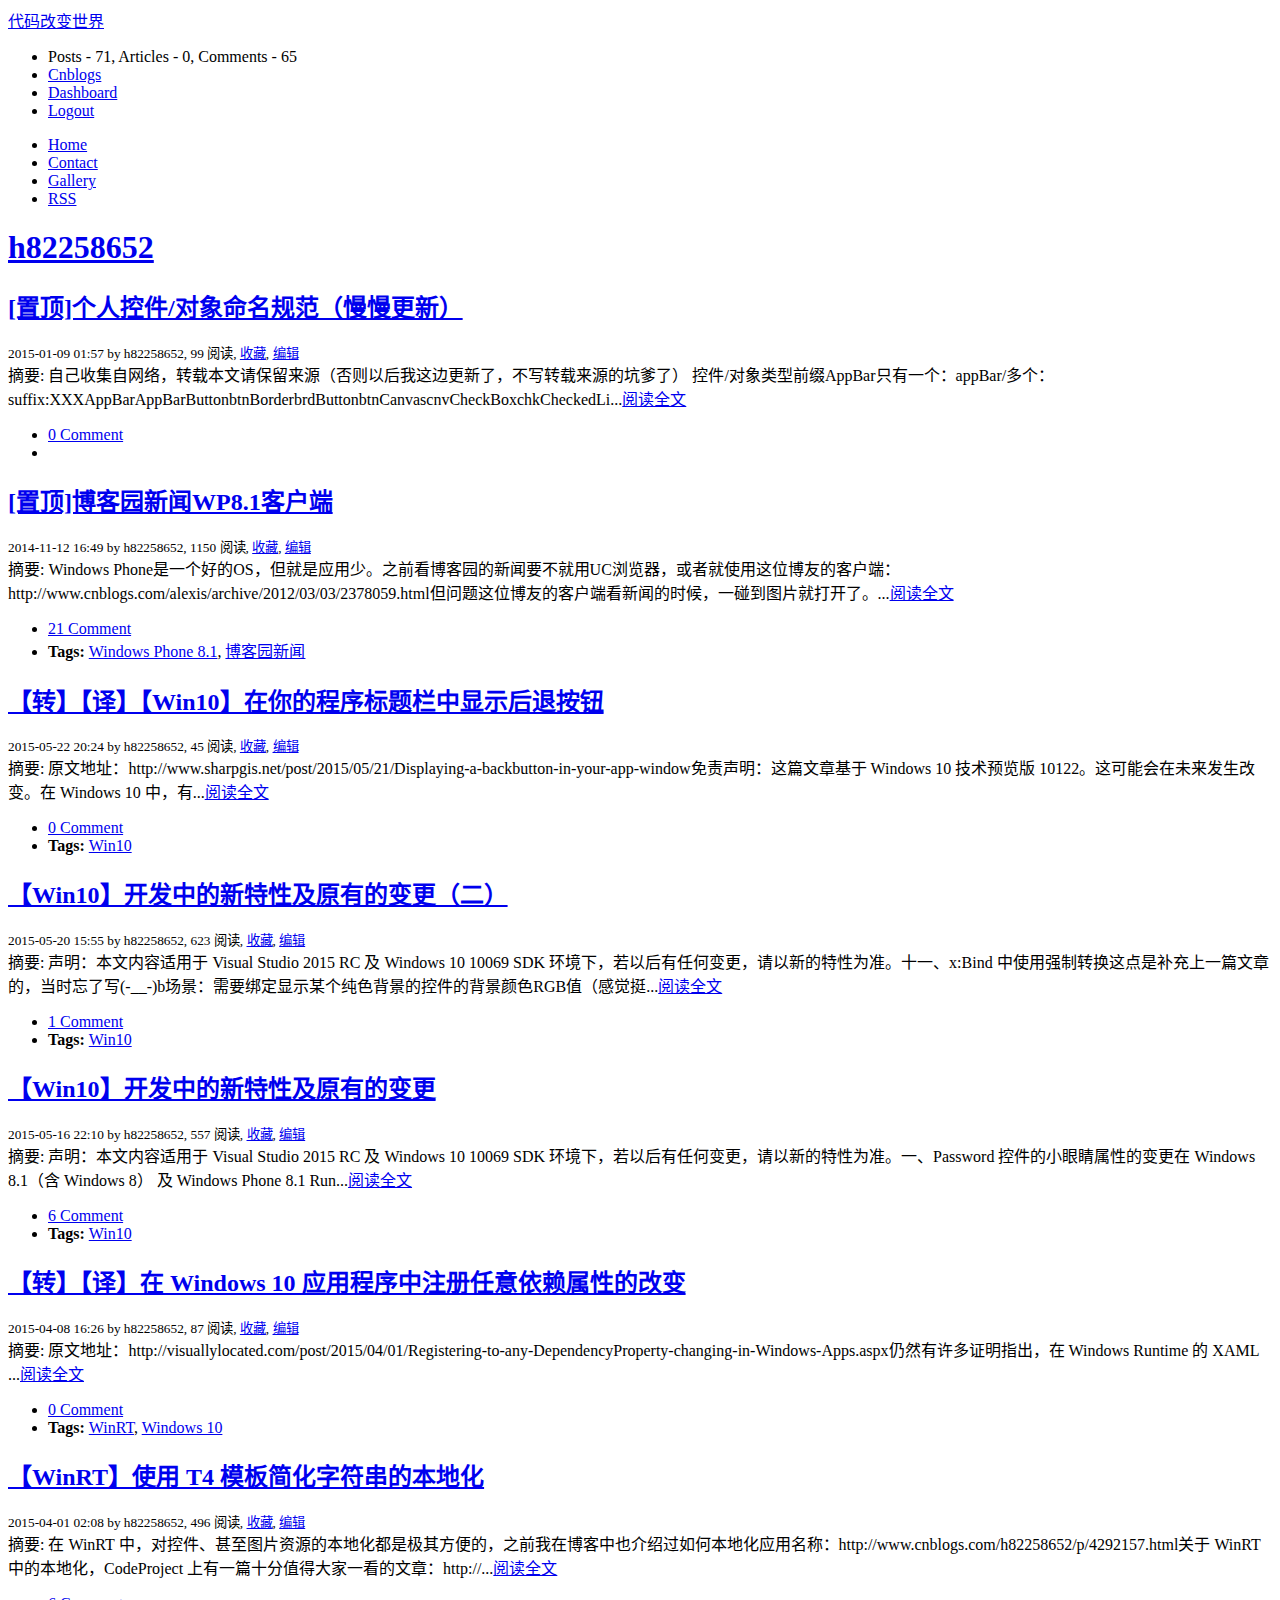
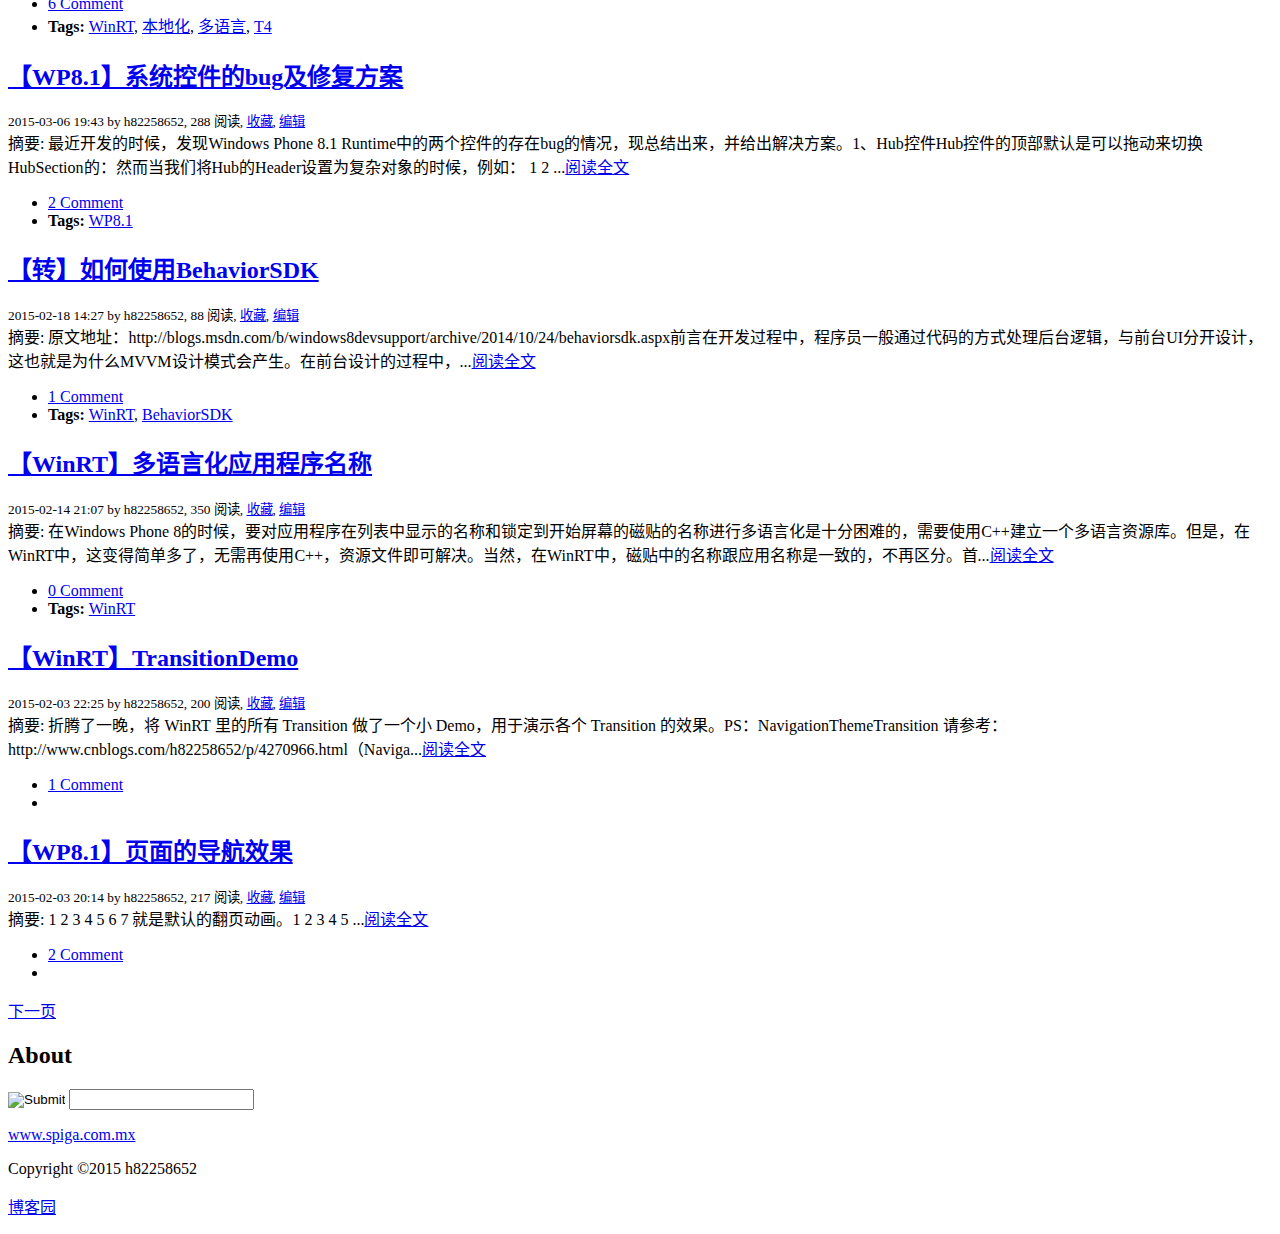
==== MyBlogSkin/MyBlogSkin/index.html @ f6c65499 "update" ====
﻿<!DOCTYPE html>
<html lang="zh-cn">
<head>
    <meta charset="utf-8" />
    <title>h82258652 - 博客园</title>
    <link type="text/css" rel="stylesheet" href="/bundles/blog-common.css?v=VDh8zSH1vx51MDqRT7hK220akQ58FjlaaeGuWBPhfOA1" />
    <!--custom css-->
    <link type="text/css" rel="stylesheet" href="styles/myskin.css" />
    <link title="RSS" type="application/rss+xml" rel="alternate" href="http://www.cnblogs.com/h82258652/rss" />
    <link title="RSD" type="application/rsd+xml" rel="EditURI" href="http://www.cnblogs.com/h82258652/rsd.xml" />
    <link type="application/wlwmanifest+xml" rel="wlwmanifest" href="http://www.cnblogs.com/h82258652/wlwmanifest.xml" />
    <script src="http://common.cnblogs.com/script/jquery.js" type="text/javascript"></script>
    <script type="text/javascript">var currentBlogApp = 'h82258652', cb_enable_mathjax = false;</script>
    <script src="/bundles/blog-common.js?v=Lo_yNgOy3xSX4jFztznlaU-fp0VmAT5VQ5SPZYVI7BE1" type="text/javascript"></script>
    <script src="/skins/Minyx2_Lite/bundle-Minyx2_Lite.js?v=dAK2Rw4GyogXqBvhMZEW0IkYD2kjtuL3y_BKRj-vp4g1" language="javascript" type="text/javascript"></script>
</head>
<body>
    <a name="top"></a>

    <div id="container">
        <a class="minyx" href="http://www.cnblogs.com/">代码改变世界</a>
        <ul id="topMnu">
            <!-- 统计数据 -->
            <li>

                Posts - 71,
                Articles - 0,
                Comments - 65
                <!---->
            </li>
            <!-- 这边可以增加一些链接 -->
            <!-- 博客园 -->
            <li><a href="http://www.cnblogs.com">Cnblogs</a></li>
            <!-- 管理 -->
            <li id="topMnu-dashboard">
                <a id="lnkDashboard" href="http://www.cnblogs.com/h82258652/admin/EditPosts.aspx">Dashboard</a>
            </li>
            <li>
                <a id="lnkLogin" href="http://passport.cnblogs.com/logout.aspx?ReturnUrl=http://www.cnblogs.com/h82258652/default.aspx">Logout</a>
            </li>
        </ul>

        <script type="text/javascript">
            var m = window.__blog.topMenuRendered;
            if (m) { m(__$("topMnu")); }
        </script>

        <div id="header">
            <ul id="menu">
                <!-- 首页，当前section加上current类 -->
                <li id="menu-home" class="current">
                    <a id="lnkHome" href="http://www.cnblogs.com/h82258652/">Home</a>
                </li>
                <!-- 联系 -->
                <li id="menu-contact">
                    <a id="lnkContact" href="http://space.cnblogs.com/msg/send/h82258652">Contact</a>
                </li>
                <!-- 相册 -->
                <li id="menu-gallary">
                    <a id="lnkGallery" href="http://www.cnblogs.com/h82258652/gallery.html">Gallery</a>
                </li>
                <!-- Rss订阅 -->
                <li id="rss">
                    <a id="lnkRss" href="http://www.cnblogs.com/h82258652/rss">RSS</a>
                </li>
            </ul>
            <div id="newmsg"></div>
            <h1>
                <!-- 主标题 -->
                <a id="lnkBlogTitle" href="http://www.cnblogs.com/h82258652/">h82258652</a>
                <!-- 子标题 -->
                <small>
                </small>
            </h1>
        </div>

        <script type="text/javascript">
            var m = window.__blog.headerRendered;
            if (m) { m(__$("header")); }
        </script>

        <div id="wrapper">
            <div id="content">
                <script type="text/javascript">
                    var m = window.__blog.preRenderPosts;
                    if (m) { m(); }
                </script>

                <div class="post post-list-item" id="post_4212346">
                    <h2>
                        <a id="homepage1_ctl00_rptEntries_TitleUrl_0" class="PostTitle" href="http://www.cnblogs.com/h82258652/p/4212346.html">[置顶]个人控件/对象命名规范（慢慢更新）</a>
                    </h2>
                    <small>2015-01-09 01:57 by h82258652, 99 阅读, <a href="#" onclick="PutInWz();return false;">收藏</a>, <a id="homepage1_ctl00_rptEntries_lnkEdit_0" href="http://i.cnblogs.com/EditPosts.aspx?postid=4212346">编辑</a></small>
                    <div class="entry">
                        <div class="c_b_p_desc">摘要: 自己收集自网络，转载本文请保留来源（否则以后我这边更新了，不写转载来源的坑爹了） 控件/对象类型前缀AppBar只有一个：appBar/多个：suffix:XXXAppBarAppBarButtonbtnBorderbrdButtonbtnCanvascnvCheckBoxchkCheckedLi...<a href="http://www.cnblogs.com/h82258652/p/4212346.html" class="c_b_p_desc_readmore">阅读全文</a></div>
                    </div>
                    <ul class="postmetadata">
                        <li class="icon_comment icon_r"><a id="homepage1_ctl00_rptEntries_lnkCommentCount_0" href="http://www.cnblogs.com/h82258652/p/4212346.html#comments">0 Comment</a></li>

                        <li id="homepage1_ctl00_rptEntries_liTag_0" class="icon_bullet">&nbsp; </li>
                    </ul>
                </div>

                <div class="post post-list-item" id="post_4092673">
                    <h2>
                        <a id="homepage1_ctl00_rptEntries_TitleUrl_1" class="PostTitle" href="http://www.cnblogs.com/h82258652/p/4092673.html">[置顶]博客园新闻WP8.1客户端</a>
                    </h2>
                    <small>2014-11-12 16:49 by h82258652, 1150 阅读, <a href="#" onclick="PutInWz();return false;">收藏</a>, <a id="homepage1_ctl00_rptEntries_lnkEdit_1" href="http://i.cnblogs.com/EditPosts.aspx?postid=4092673">编辑</a></small>
                    <div class="entry">
                        <div class="c_b_p_desc">摘要: Windows Phone是一个好的OS，但就是应用少。之前看博客园的新闻要不就用UC浏览器，或者就使用这位博友的客户端：http://www.cnblogs.com/alexis/archive/2012/03/03/2378059.html但问题这位博友的客户端看新闻的时候，一碰到图片就打开了。...<a href="http://www.cnblogs.com/h82258652/p/4092673.html" class="c_b_p_desc_readmore">阅读全文</a></div>
                    </div>
                    <ul class="postmetadata">
                        <li class="icon_comment icon_r"><a id="homepage1_ctl00_rptEntries_lnkCommentCount_1" href="http://www.cnblogs.com/h82258652/p/4092673.html#comments">21 Comment</a></li>

                        <li id="homepage1_ctl00_rptEntries_liTag_1" class="icon_bullet"><strong>Tags: </strong> <a href="http://www.cnblogs.com/h82258652/tag/Windows+Phone+8.1/">Windows Phone 8.1</a>, <a href="http://www.cnblogs.com/h82258652/tag/%e5%8d%9a%e5%ae%a2%e5%9b%ad%e6%96%b0%e9%97%bb/">博客园新闻</a> </li>
                    </ul>
                </div>

                <div class="post post-list-item" id="post_4523221">
                    <h2>
                        <a id="homepage1_ctl01_rptEntries_TitleUrl_0" class="PostTitle" href="http://www.cnblogs.com/h82258652/p/4523221.html">【转】【译】【Win10】在你的程序标题栏中显示后退按钮</a>
                    </h2>
                    <small>2015-05-22 20:24 by h82258652, 45 阅读, <a href="#" onclick="PutInWz();return false;">收藏</a>, <a id="homepage1_ctl01_rptEntries_lnkEdit_0" href="http://i.cnblogs.com/EditPosts.aspx?postid=4523221">编辑</a></small>
                    <div class="entry">
                        <div class="c_b_p_desc">摘要: 原文地址：http://www.sharpgis.net/post/2015/05/21/Displaying-a-backbutton-in-your-app-window免责声明：这篇文章基于 Windows 10 技术预览版 10122。这可能会在未来发生改变。在 Windows 10 中，有...<a href="http://www.cnblogs.com/h82258652/p/4523221.html" class="c_b_p_desc_readmore">阅读全文</a></div>
                    </div>
                    <ul class="postmetadata">
                        <li class="icon_comment icon_r"><a id="homepage1_ctl01_rptEntries_lnkCommentCount_0" href="http://www.cnblogs.com/h82258652/p/4523221.html#comments">0 Comment</a></li>

                        <li id="homepage1_ctl01_rptEntries_liTag_0" class="icon_bullet"><strong>Tags: </strong> <a href="http://www.cnblogs.com/h82258652/tag/Win10/">Win10</a> </li>
                    </ul>
                </div>

                <script type="text/javascript">

                    var m = window.__blog.postRendered;
                    if (m) { m(__$("post_4523221")); }
                </script>

                <div class="post post-list-item" id="post_4517357">
                    <h2>
                        <a id="homepage1_ctl01_rptEntries_TitleUrl_1" class="PostTitle" href="http://www.cnblogs.com/h82258652/p/4517357.html">【Win10】开发中的新特性及原有的变更（二）</a>
                    </h2>
                    <small>2015-05-20 15:55 by h82258652, 623 阅读, <a href="#" onclick="PutInWz();return false;">收藏</a>, <a id="homepage1_ctl01_rptEntries_lnkEdit_1" href="http://i.cnblogs.com/EditPosts.aspx?postid=4517357">编辑</a></small>
                    <div class="entry">
                        <div class="c_b_p_desc">摘要: 声明：本文内容适用于 Visual Studio 2015 RC 及 Windows 10 10069 SDK 环境下，若以后有任何变更，请以新的特性为准。十一、x:Bind 中使用强制转换这点是补充上一篇文章的，当时忘了写(-__-)b场景：需要绑定显示某个纯色背景的控件的背景颜色RGB值（感觉挺...<a href="http://www.cnblogs.com/h82258652/p/4517357.html" class="c_b_p_desc_readmore">阅读全文</a></div>
                    </div>
                    <ul class="postmetadata">
                        <li class="icon_comment icon_r"><a id="homepage1_ctl01_rptEntries_lnkCommentCount_1" href="http://www.cnblogs.com/h82258652/p/4517357.html#comments">1 Comment</a></li>

                        <li id="homepage1_ctl01_rptEntries_liTag_1" class="icon_bullet"><strong>Tags: </strong> <a href="http://www.cnblogs.com/h82258652/tag/Win10/">Win10</a> </li>
                    </ul>
                </div>

                <script type="text/javascript">

                    var m = window.__blog.postRendered;
                    if (m) { m(__$("post_4517357")); }
                </script>

                <div class="post post-list-item" id="post_4508777">
                    <h2>
                        <a id="homepage1_ctl01_rptEntries_TitleUrl_2" class="PostTitle" href="http://www.cnblogs.com/h82258652/p/4508777.html">【Win10】开发中的新特性及原有的变更</a>
                    </h2>
                    <small>2015-05-16 22:10 by h82258652, 557 阅读, <a href="#" onclick="PutInWz();return false;">收藏</a>, <a id="homepage1_ctl01_rptEntries_lnkEdit_2" href="http://i.cnblogs.com/EditPosts.aspx?postid=4508777">编辑</a></small>
                    <div class="entry">
                        <div class="c_b_p_desc">摘要: 声明：本文内容适用于 Visual Studio 2015 RC 及 Windows 10 10069 SDK 环境下，若以后有任何变更，请以新的特性为准。一、Password 控件的小眼睛属性的变更在 Windows 8.1（含 Windows 8） 及 Windows Phone 8.1 Run...<a href="http://www.cnblogs.com/h82258652/p/4508777.html" class="c_b_p_desc_readmore">阅读全文</a></div>
                    </div>
                    <ul class="postmetadata">
                        <li class="icon_comment icon_r"><a id="homepage1_ctl01_rptEntries_lnkCommentCount_2" href="http://www.cnblogs.com/h82258652/p/4508777.html#comments">6 Comment</a></li>

                        <li id="homepage1_ctl01_rptEntries_liTag_2" class="icon_bullet"><strong>Tags: </strong> <a href="http://www.cnblogs.com/h82258652/tag/Win10/">Win10</a> </li>
                    </ul>
                </div>

                <script type="text/javascript">

                    var m = window.__blog.postRendered;
                    if (m) { m(__$("post_4508777")); }
                </script>

                <div class="post post-list-item" id="post_4402779">
                    <h2>
                        <a id="homepage1_ctl01_rptEntries_TitleUrl_3" class="PostTitle" href="http://www.cnblogs.com/h82258652/p/4402779.html">【转】【译】在 Windows 10 应用程序中注册任意依赖属性的改变</a>
                    </h2>
                    <small>2015-04-08 16:26 by h82258652, 87 阅读, <a href="#" onclick="PutInWz();return false;">收藏</a>, <a id="homepage1_ctl01_rptEntries_lnkEdit_3" href="http://i.cnblogs.com/EditPosts.aspx?postid=4402779">编辑</a></small>
                    <div class="entry">
                        <div class="c_b_p_desc">摘要: 原文地址：http://visuallylocated.com/post/2015/04/01/Registering-to-any-DependencyProperty-changing-in-Windows-Apps.aspx仍然有许多证明指出，在 Windows Runtime 的 XAML ...<a href="http://www.cnblogs.com/h82258652/p/4402779.html" class="c_b_p_desc_readmore">阅读全文</a></div>
                    </div>
                    <ul class="postmetadata">
                        <li class="icon_comment icon_r"><a id="homepage1_ctl01_rptEntries_lnkCommentCount_3" href="http://www.cnblogs.com/h82258652/p/4402779.html#comments">0 Comment</a></li>

                        <li id="homepage1_ctl01_rptEntries_liTag_3" class="icon_bullet"><strong>Tags: </strong> <a href="http://www.cnblogs.com/h82258652/tag/WinRT/">WinRT</a>, <a href="http://www.cnblogs.com/h82258652/tag/Windows+10/">Windows 10</a> </li>
                    </ul>
                </div>

                <script type="text/javascript">

                    var m = window.__blog.postRendered;
                    if (m) { m(__$("post_4402779")); }
                </script>

                <div class="post post-list-item" id="post_4382622">
                    <h2>
                        <a id="homepage1_ctl01_rptEntries_TitleUrl_4" class="PostTitle" href="http://www.cnblogs.com/h82258652/p/4382622.html">【WinRT】使用 T4 模板简化字符串的本地化</a>
                    </h2>
                    <small>2015-04-01 02:08 by h82258652, 496 阅读, <a href="#" onclick="PutInWz();return false;">收藏</a>, <a id="homepage1_ctl01_rptEntries_lnkEdit_4" href="http://i.cnblogs.com/EditPosts.aspx?postid=4382622">编辑</a></small>
                    <div class="entry">
                        <div class="c_b_p_desc">摘要: 在 WinRT 中，对控件、甚至图片资源的本地化都是极其方便的，之前我在博客中也介绍过如何本地化应用名称：http://www.cnblogs.com/h82258652/p/4292157.html关于 WinRT 中的本地化，CodeProject 上有一篇十分值得大家一看的文章：http://...<a href="http://www.cnblogs.com/h82258652/p/4382622.html" class="c_b_p_desc_readmore">阅读全文</a></div>
                    </div>
                    <ul class="postmetadata">
                        <li class="icon_comment icon_r"><a id="homepage1_ctl01_rptEntries_lnkCommentCount_4" href="http://www.cnblogs.com/h82258652/p/4382622.html#comments">6 Comment</a></li>

                        <li id="homepage1_ctl01_rptEntries_liTag_4" class="icon_bullet"><strong>Tags: </strong> <a href="http://www.cnblogs.com/h82258652/tag/WinRT/">WinRT</a>, <a href="http://www.cnblogs.com/h82258652/tag/%e6%9c%ac%e5%9c%b0%e5%8c%96/">本地化</a>, <a href="http://www.cnblogs.com/h82258652/tag/%e5%a4%9a%e8%af%ad%e8%a8%80/">多语言</a>, <a href="http://www.cnblogs.com/h82258652/tag/T4/">T4</a> </li>
                    </ul>
                </div>

                <script type="text/javascript">

                    var m = window.__blog.postRendered;
                    if (m) { m(__$("post_4382622")); }
                </script>

                <div class="post post-list-item" id="post_4319101">
                    <h2>
                        <a id="homepage1_ctl01_rptEntries_TitleUrl_5" class="PostTitle" href="http://www.cnblogs.com/h82258652/p/4319101.html">【WP8.1】系统控件的bug及修复方案</a>
                    </h2>
                    <small>2015-03-06 19:43 by h82258652, 288 阅读, <a href="#" onclick="PutInWz();return false;">收藏</a>, <a id="homepage1_ctl01_rptEntries_lnkEdit_5" href="http://i.cnblogs.com/EditPosts.aspx?postid=4319101">编辑</a></small>
                    <div class="entry">
                        <div class="c_b_p_desc">摘要: 最近开发的时候，发现Windows Phone 8.1 Runtime中的两个控件的存在bug的情况，现总结出来，并给出解决方案。1、Hub控件Hub控件的顶部默认是可以拖动来切换HubSection的：然而当我们将Hub的Header设置为复杂对象的时候，例如： 1 2 ...<a href="http://www.cnblogs.com/h82258652/p/4319101.html" class="c_b_p_desc_readmore">阅读全文</a></div>
                    </div>
                    <ul class="postmetadata">
                        <li class="icon_comment icon_r"><a id="homepage1_ctl01_rptEntries_lnkCommentCount_5" href="http://www.cnblogs.com/h82258652/p/4319101.html#comments">2 Comment</a></li>

                        <li id="homepage1_ctl01_rptEntries_liTag_5" class="icon_bullet"><strong>Tags: </strong> <a href="http://www.cnblogs.com/h82258652/tag/WP8.1/">WP8.1</a> </li>
                    </ul>
                </div>

                <script type="text/javascript">

                    var m = window.__blog.postRendered;
                    if (m) { m(__$("post_4319101")); }
                </script>

                <div class="post post-list-item" id="post_4295755">
                    <h2>
                        <a id="homepage1_ctl01_rptEntries_TitleUrl_6" class="PostTitle" href="http://www.cnblogs.com/h82258652/p/4295755.html">【转】如何使用BehaviorSDK</a>
                    </h2>
                    <small>2015-02-18 14:27 by h82258652, 88 阅读, <a href="#" onclick="PutInWz();return false;">收藏</a>, <a id="homepage1_ctl01_rptEntries_lnkEdit_6" href="http://i.cnblogs.com/EditPosts.aspx?postid=4295755">编辑</a></small>
                    <div class="entry">
                        <div class="c_b_p_desc">摘要: 原文地址：http://blogs.msdn.com/b/windows8devsupport/archive/2014/10/24/behaviorsdk.aspx前言在开发过程中，程序员一般通过代码的方式处理后台逻辑，与前台UI分开设计，这也就是为什么MVVM设计模式会产生。在前台设计的过程中，...<a href="http://www.cnblogs.com/h82258652/p/4295755.html" class="c_b_p_desc_readmore">阅读全文</a></div>
                    </div>
                    <ul class="postmetadata">
                        <li class="icon_comment icon_r"><a id="homepage1_ctl01_rptEntries_lnkCommentCount_6" href="http://www.cnblogs.com/h82258652/p/4295755.html#comments">1 Comment</a></li>

                        <li id="homepage1_ctl01_rptEntries_liTag_6" class="icon_bullet"><strong>Tags: </strong> <a href="http://www.cnblogs.com/h82258652/tag/WinRT/">WinRT</a>, <a href="http://www.cnblogs.com/h82258652/tag/BehaviorSDK/">BehaviorSDK</a> </li>
                    </ul>
                </div>

                <script type="text/javascript">

                    var m = window.__blog.postRendered;
                    if (m) { m(__$("post_4295755")); }
                </script>

                <div class="post post-list-item" id="post_4292157">
                    <h2>
                        <a id="homepage1_ctl01_rptEntries_TitleUrl_7" class="PostTitle" href="http://www.cnblogs.com/h82258652/p/4292157.html">【WinRT】多语言化应用程序名称</a>
                    </h2>
                    <small>2015-02-14 21:07 by h82258652, 350 阅读, <a href="#" onclick="PutInWz();return false;">收藏</a>, <a id="homepage1_ctl01_rptEntries_lnkEdit_7" href="http://i.cnblogs.com/EditPosts.aspx?postid=4292157">编辑</a></small>
                    <div class="entry">
                        <div class="c_b_p_desc">摘要: 在Windows Phone 8的时候，要对应用程序在列表中显示的名称和锁定到开始屏幕的磁贴的名称进行多语言化是十分困难的，需要使用C++建立一个多语言资源库。但是，在WinRT中，这变得简单多了，无需再使用C++，资源文件即可解决。当然，在WinRT中，磁贴中的名称跟应用名称是一致的，不再区分。首...<a href="http://www.cnblogs.com/h82258652/p/4292157.html" class="c_b_p_desc_readmore">阅读全文</a></div>
                    </div>
                    <ul class="postmetadata">
                        <li class="icon_comment icon_r"><a id="homepage1_ctl01_rptEntries_lnkCommentCount_7" href="http://www.cnblogs.com/h82258652/p/4292157.html#comments">0 Comment</a></li>

                        <li id="homepage1_ctl01_rptEntries_liTag_7" class="icon_bullet"><strong>Tags: </strong> <a href="http://www.cnblogs.com/h82258652/tag/WinRT/">WinRT</a> </li>
                    </ul>
                </div>

                <script type="text/javascript">

                    var m = window.__blog.postRendered;
                    if (m) { m(__$("post_4292157")); }
                </script>

                <div class="post post-list-item" id="post_4271217">
                    <h2>
                        <a id="homepage1_ctl01_rptEntries_TitleUrl_8" class="PostTitle" href="http://www.cnblogs.com/h82258652/p/4271217.html">【WinRT】TransitionDemo</a>
                    </h2>
                    <small>2015-02-03 22:25 by h82258652, 200 阅读, <a href="#" onclick="PutInWz();return false;">收藏</a>, <a id="homepage1_ctl01_rptEntries_lnkEdit_8" href="http://i.cnblogs.com/EditPosts.aspx?postid=4271217">编辑</a></small>
                    <div class="entry">
                        <div class="c_b_p_desc">摘要: 折腾了一晚，将 WinRT 里的所有 Transition 做了一个小 Demo，用于演示各个 Transition 的效果。PS：NavigationThemeTransition 请参考：http://www.cnblogs.com/h82258652/p/4270966.html（Naviga...<a href="http://www.cnblogs.com/h82258652/p/4271217.html" class="c_b_p_desc_readmore">阅读全文</a></div>
                    </div>
                    <ul class="postmetadata">
                        <li class="icon_comment icon_r"><a id="homepage1_ctl01_rptEntries_lnkCommentCount_8" href="http://www.cnblogs.com/h82258652/p/4271217.html#comments">1 Comment</a></li>

                        <li id="homepage1_ctl01_rptEntries_liTag_8" class="icon_bullet">&nbsp; </li>
                    </ul>
                </div>

                <script type="text/javascript">

                    var m = window.__blog.postRendered;
                    if (m) { m(__$("post_4271217")); }
                </script>

                <div class="post post-list-item" id="post_4270966">
                    <h2>
                        <a id="homepage1_ctl01_rptEntries_TitleUrl_9" class="PostTitle" href="http://www.cnblogs.com/h82258652/p/4270966.html">【WP8.1】页面的导航效果</a>
                    </h2>
                    <small>2015-02-03 20:14 by h82258652, 217 阅读, <a href="#" onclick="PutInWz();return false;">收藏</a>, <a id="homepage1_ctl01_rptEntries_lnkEdit_9" href="http://i.cnblogs.com/EditPosts.aspx?postid=4270966">编辑</a></small>
                    <div class="entry">
                        <div class="c_b_p_desc">摘要: 1 2 3 4 5 6 7 就是默认的翻页动画。1 2 3 4 5 ...<a href="http://www.cnblogs.com/h82258652/p/4270966.html" class="c_b_p_desc_readmore">阅读全文</a></div>
                    </div>
                    <ul class="postmetadata">
                        <li class="icon_comment icon_r"><a id="homepage1_ctl01_rptEntries_lnkCommentCount_9" href="http://www.cnblogs.com/h82258652/p/4270966.html#comments">2 Comment</a></li>

                        <li id="homepage1_ctl01_rptEntries_liTag_9" class="icon_bullet">&nbsp; </li>
                    </ul>
                </div>

                <script type="text/javascript">

                    var m = window.__blog.postRendered;
                    if (m) { m(__$("post_4270966")); }
                </script>

                <script type="text/javascript">
                    var m = window.__blog.postRenderPosts;
                    if (m) { m(); }
                </script>

                <div>
                    <div id="pager"><a href="http://www.cnblogs.com/h82258652/default.aspx?page=2">下一页</a></div>
                </div>
            </div>

            <script type="text/javascript">
                var m = window.__blog.contentRendered;
                if (m) { m(__$("content")); }
            </script>

            <div id="sidebar">

                <div id="about">
                    <div>
                        <h2 id="about_title">About</h2>
                        <div id="about_body">
                            <div id="blog-news"></div>
                            <script type="text/javascript">loadBlogNews();</script>
                        </div>
                    </div>
                </div>

                <script type="text/javascript">
                    var m = window.__blog.aboutRendered;
                    if (m) { m(__$("about")); }
                </script>

                <div id="mySearchWrapper">
                    <div id="mySearch">
                        <input type="image" src="/skins/Minyx2_Lite/images/btnsearch.gif" id="btnZzk" class="submit" onclick="zzk_go();return false;" />
                        <label class="lb_search"><input type="text" id="q" onkeydown="return zzk_go_enter(event);" class="keyword" /></label>
                    </div>
                </div>

                <script type="text/javascript">
                    var m = window.__blog.searchFormRendered;
                    if (m) { m(__$("searchform")); }
                </script>
                <div id="sideMain">
                </div>
                <div id="sideRight">
                </div>
                <div id="sideLeft">
                </div>

                <div id="sideContainer">
                </div>
                <script type="text/javascript">
                    $.ajax({
                        url: '/' + currentBlogApp + '/mvc/blog/Minyx2_Lite_SideColumn.aspx',
                        data: '{}',
                        type: 'post',
                        dataType: 'text',
                        contentType: 'application/json; charset=utf-8',
                        success: function (data) {
                            if (data) {
                                $("#sideContainer").html(data);
                                loadBlogDefaultCalendar();
                                loadBlogSideBlocks();
                                var m = window.__blog.sideContainerRendered;
                                if (m) { m(__$("sideContainer")); }
                                window.__blog.sidebar.__layout();
                            }
                        }
                    });
                </script>
            </div>

            <script type="text/javascript">
                var m = window.__blog.sidebarRendered;
                if (m) { m(__$("sidebar")); }
            </script>

            <div id="footer">

                <p id="logoFoot">
                    <a href="http://www.spiga.com.mx/" title="Agencia Interactiva Spiga">www.spiga.com.mx</a>
                </p>
                <div class="footText">
                    <p>
                        Copyright &copy;2015 h82258652
                    </p>
                    <p>
                        <a href="http://www.cnblogs.com">博客园</a>
                    </p>
                </div>
            </div>
        </div>

        <script type="text/javascript">
            var m = window.__blog.wrapperRendered;
            if (m) { m(__$("wrapper")); }
        </script>
    </div>
    <script type="text/javascript">
        var m = window.__blog.containerRendered;
        if (m) { m(__$("container")); }
    </script>
</body>
</html>
---- MyBlogSkin/MyBlogSkin/styles/myskin.css ----
﻿
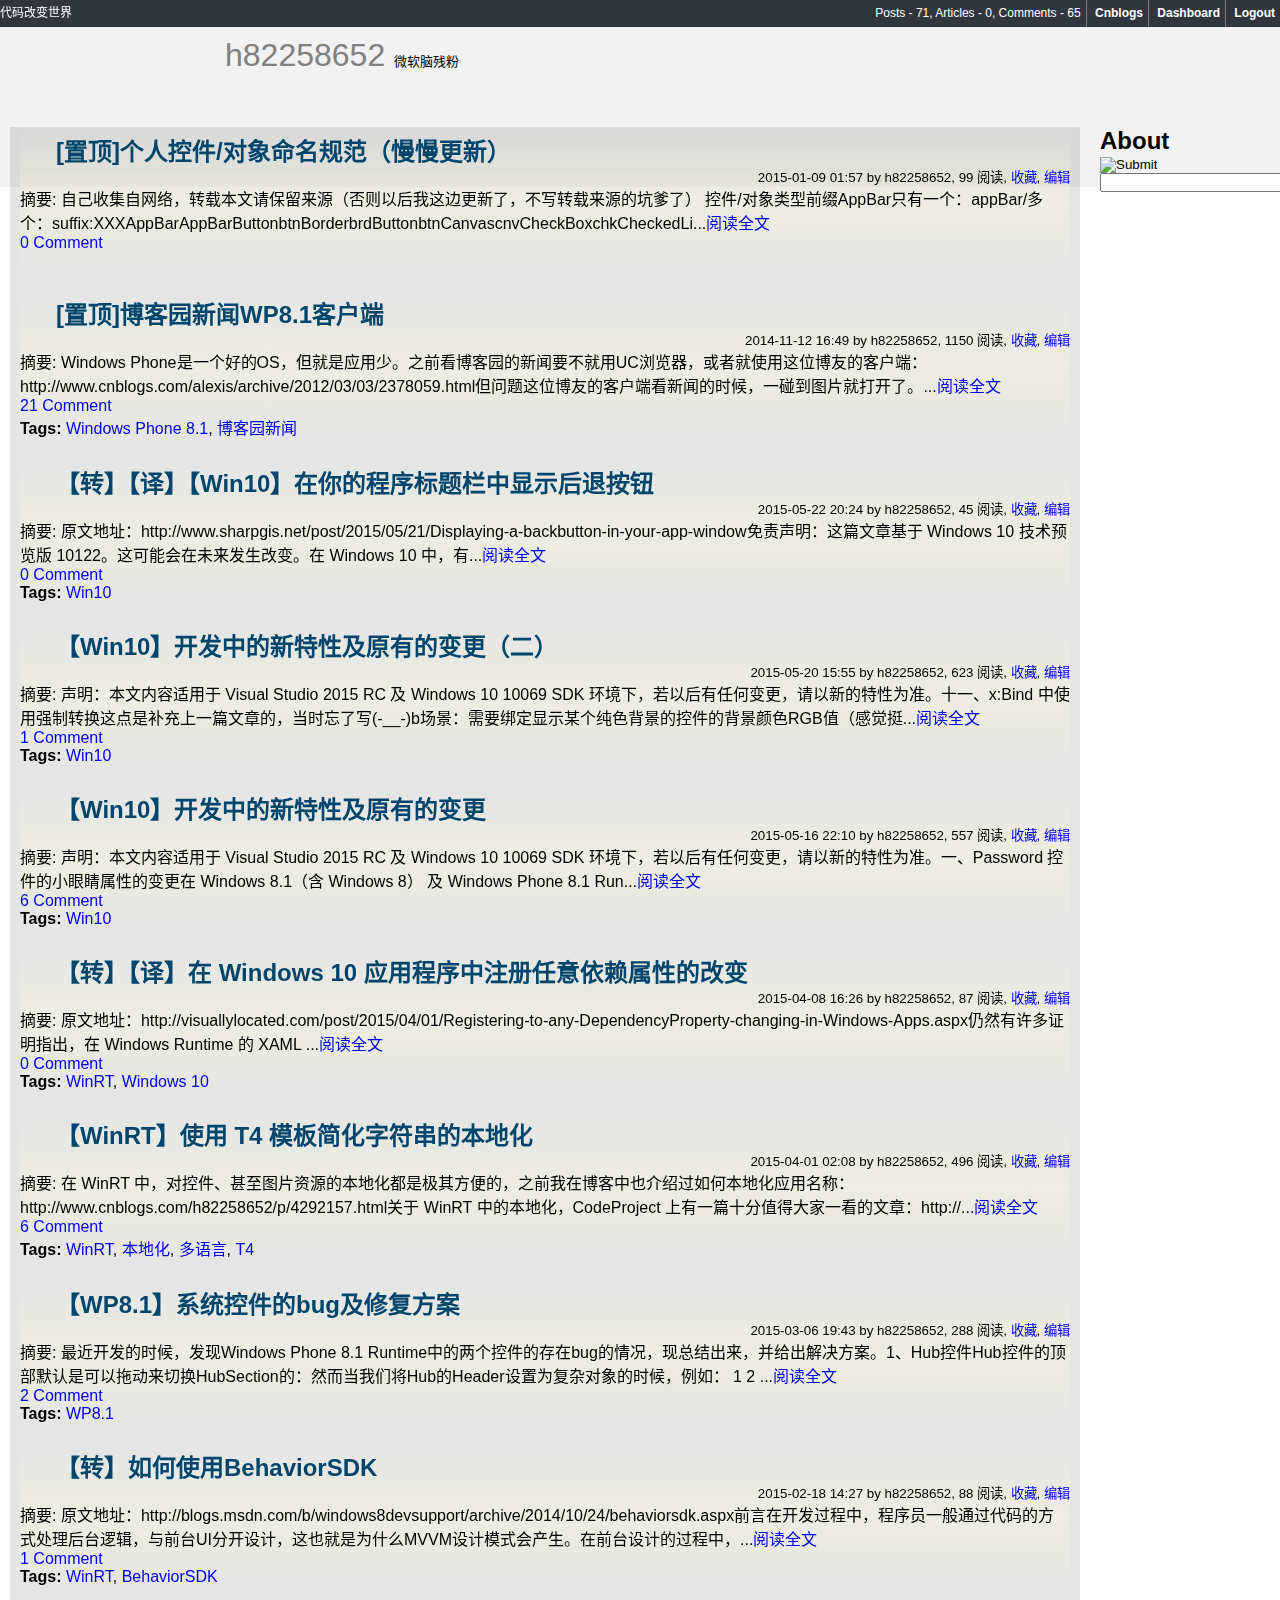
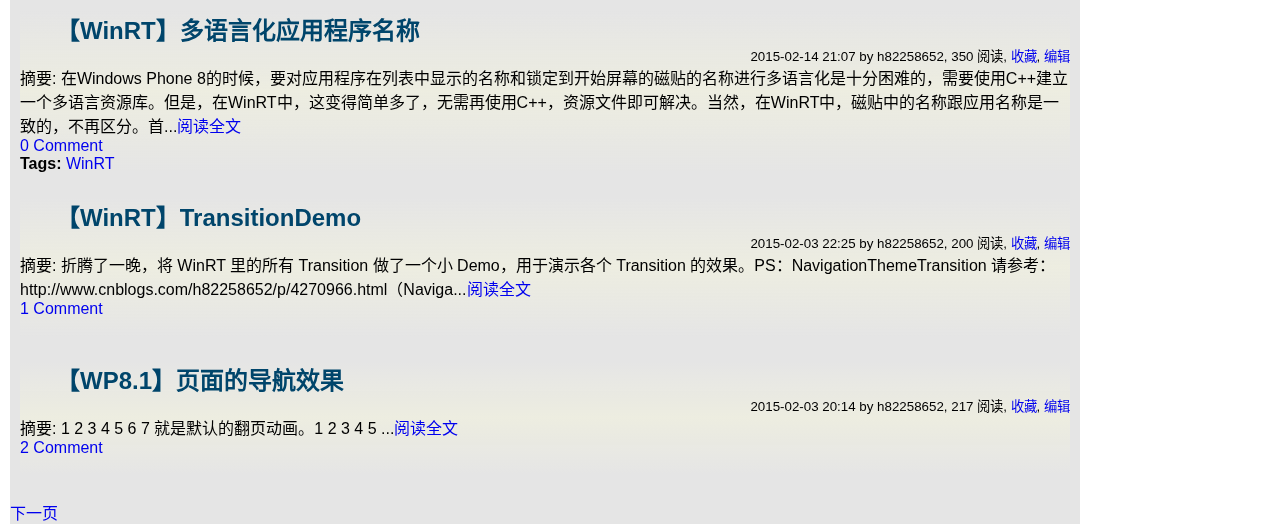
==== commit f171be9a: "update" ====
--- a/MyBlogSkin/MyBlogSkin/index.html
+++ b/MyBlogSkin/MyBlogSkin/index.html
@@ -69,8 +69,7 @@
                 <!-- 主标题 -->
                 <a id="lnkBlogTitle" href="http://www.cnblogs.com/h82258652/">h82258652</a>
                 <!-- 子标题 -->
-                <small>
-                </small>
+                <small>微软脑残粉</small>
             </h1>
         </div>
 
--- a/MyBlogSkin/MyBlogSkin/styles/myskin.css
+++ b/MyBlogSkin/MyBlogSkin/styles/myskin.css
@@ -1 +1,158 @@
-﻿+﻿@import url(global.css);
+
+body {
+    /* 背景图片 */
+    background-image: url(https://www.microsoft.com/taiwan/silverlight/images/wallpaper_summer2013_1920X1080.jpg);
+    background-repeat: no-repeat; /* 禁止重复 */
+    background-attachment: fixed; /* 不随滚动条滚动 */
+    background-size: cover;
+}
+
+#container {
+    background-color: rgba(0,0,0,0.05);/* 弱化背景 */
+}
+
+.minyx {
+    position: fixed;
+    z-index: 2; /* 必须大过 topMnu */
+    /* 字体大小 */
+    font-size: 12px;
+    line-height: 18px;
+    /* 垂直居中 */
+    height: 27px;
+    margin-top: 4px;
+    margin-bottom: 4px;
+    color: white;
+}
+
+    .minyx:hover {
+        color: skyblue;
+    }
+
+/* 顶栏 */
+#topMnu {
+    /* 固定在顶部 */
+    position: fixed;
+    z-index: 1;
+    background-color: rgb(49,54,62); /* 设置整条顶栏的背景色 */
+    width: 100%; /* 等于屏幕宽度 */
+    height: 27px;
+    text-align: right; /* 靠右对齐 */
+    /* 字体大小 */
+    font-size: 12px;
+    line-height: 18px;
+}
+
+    #topMnu li {
+        line-height: 27px; /* 居中 */
+        display: inline-block; /* 内联，变为方向水平 */
+        padding-left: 5px;
+        padding-right: 5px;
+        /* 右边框 */
+        border-right-width: 1px;
+        border-right-style: solid;
+        border-right-color: gray;
+        color: white;
+    }
+
+        #topMnu li:last-child {
+            /* 去除最后一个元素的右边框 */
+            border-right-width: 0px;
+            border-right-style: none;
+            border-right-color: none;
+        }
+
+        #topMnu li a {
+            color: white;
+            font-weight: bold;
+        }
+
+            #topMnu li a:hover {
+                color: skyblue;
+            }
+
+/* 头部 */
+#header {
+    height: 90px;
+    padding-top: 37px;
+    padding-left: 10px;
+    padding-right: 10px;
+}
+
+#menu {
+    float: right;
+    visibility: collapse;
+}
+
+#header h1 {
+    margin-left: 215px;
+    font-weight: normal;
+}
+
+#header a {
+    color: gray;
+}
+
+#header small {
+    /*display: block;*/
+    font-size: small;
+    text-indent: 26px;
+}
+
+/* 主体 */
+#wrapper {
+    margin-left: 10px;
+    margin-right: 10px;
+}
+
+/* 内容 */
+#content {
+    position: absolute;
+    margin-right: 200px;
+    z-index: 1; /* 在侧边栏上一层显示 */
+    background-color: rgba(0,0,0,0.1);
+}
+
+.post {
+}
+
+    .post h2 a {
+        display: block;
+        color: rgb(0,69,107);
+        background-image: url(http://res2.windows.microsoft.com/resbox/en/windows/main/eb4f0171-7cb7-428a-afcc-d93a6b84525c_33.png);
+        background-repeat: no-repeat;
+        background-size: contain;
+        padding-left: 36px;
+    }
+
+    .post small {
+        display: block;
+        text-align: right;
+    }
+
+.post-list-item {
+    margin-left:10px;
+    margin-right:10px;
+    margin-top:5px;
+    margin-bottom:25px;
+
+    background: linear-gradient(to bottom, rgba(255,255,255,0), rgba(245,245,220,0.5),rgba(255,255,255,0));
+}
+
+/* 侧边栏 */
+@media screen and (max-width:600px) {
+    #sidebar {
+        visibility: collapse;
+    }
+}
+
+#sidebar {
+    position: absolute;
+    right: 20px;
+    width: 160px;
+}
+
+/* 低栏 */
+#footer {
+    visibility: collapse;
+}